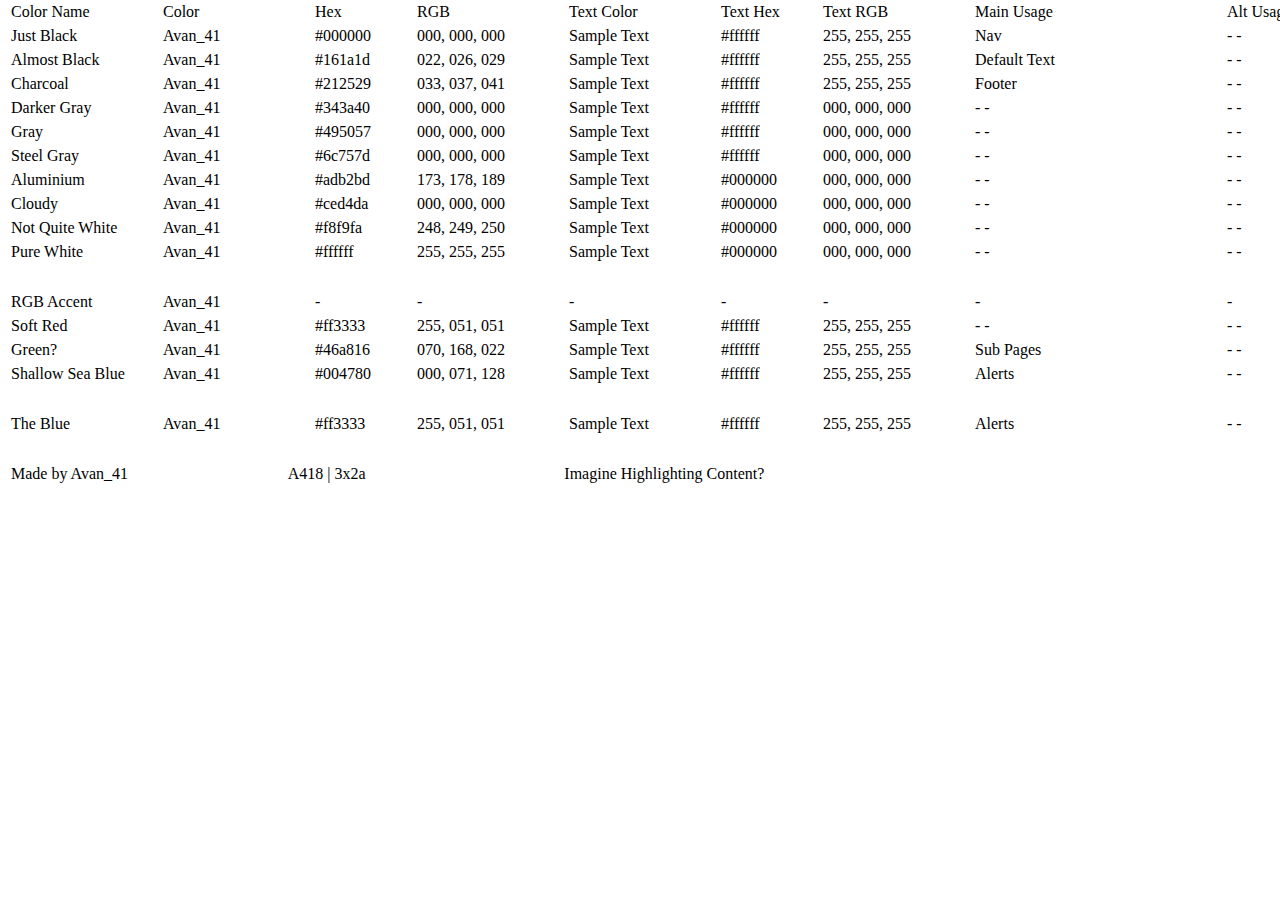
==== index.html @ 5f87bdea "00A-0000AH" ====
<!DOCTYPE html>
<html lang="en">
  <head>
    <meta charset="utf-8">
    <meta name="viewport" content="width=device-width, initial-scale=1">
    <meta name="description" content="A418.net | Unknown"/>
    <title>assets.A418/index</title>
	<link rel="icon" href="/assets/A418.svg">
    <link href="/resource/style.css" rel="stylesheet" type="text/css" />
    <link href="/scripts/hex_color.css" rel="stylesheet" type="text/css" />
    <script src="/scripts/rainbow-ext.js"></script>
  </head>
  <body>
<!-------->
<div class="section">
    <table>
    <tr>
        <th class="E150x">Color Name</th>
        <th class="E150x" style="color: var(--just-black);">Color</th>
        <th class="E100x">Hex</th>
        <th class="E150x">RGB</th>
        <th class="E150x">Text Color</th>
        <th class="E100x">Text Hex</th>
        <th class="E150x">Text RGB</th>
        <th class="E250x">Main Usage</th>
        <th class="E250x">Alt Usage</th>
      </tr>
      </table>
    </div>

<div class="section space1a">
    <table>
    <tr>
        <th class="space1a E150x">Just Black</th>
        <th class="space1b E150x">Avan_41</th>
        <th class="space1a E100x">#000000</th>
        <th class="space1a E150x">000, 000, 000</th>
        <th class="space1a E150x">Sample Text </th>
        <th class="space1a E100x">#ffffff</th>
        <th class="space1a E150x">255, 255, 255</th>
        <th class="space1a E250x">Nav</th>
        <th class="space1a E250x">- -</th>
      </tr>
      </table>
    </div>

<div class="section space2a">
    <table>
    <tr>
        <th class="space2a E150x">Almost Black</th>
        <th class="space2b E150x">Avan_41</th>
        <th class="space2a E100x">#161a1d</th>
        <th class="space2a E150x">022, 026, 029</th>
        <th class="space2a E150x">Sample Text </th>
        <th class="space2a E100x">#ffffff</th>
        <th class="space2a E150x">255, 255, 255</th>
        <th class="space2a E250x">Default Text</th>
        <th class="space2a E250x">- -</th>
      </tr>
      </table>
    </div>

<div class="section space3a">
    <table>
    <tr>
        <th class="space3a E150x">Charcoal</th>
        <th class="space3b E150x">Avan_41</th>
        <th class="space3a E100x">#212529</th>
        <th class="space3a E150x">033, 037, 041</th>
        <th class="space3a E150x">Sample Text</th>
        <th class="space3a E100x">#ffffff</th>
        <th class="space3a E150x">255, 255, 255</th>
        <th class="space3a E250x">Footer</th>
        <th class="space3a E250x">- -</th>
      </tr>
      </table>
    </div>

<div class="section space4a">
    <table>
    <tr>
        <th class="space4a E150x">Darker Gray</th>
        <th class="space4b E150x">Avan_41</th>
        <th class="space4a E100x">#343a40</th>
        <th class="space4a E150x">000, 000, 000</th>
        <th class="space4a E150x">Sample Text</th>
        <th class="space4a E100x">#ffffff</th>
        <th class="space4a E150x">000, 000, 000</th>
        <th class="space4a E250x">- -</th>
        <th class="space4a E250x">- -</th>
      </tr>
      </table>
    </div>

<div class="section space5a">
    <table>
    <tr>
        <th class="space5a E150x">Gray</th>
        <th class="space5b E150x">Avan_41</th>
        <th class="space5a E100x">#495057</th>
        <th class="space5a E150x">000, 000, 000</th>
        <th class="space5a E150x">Sample Text</th>
        <th class="space5a E100x">#ffffff</th>
        <th class="space5a E150x">000, 000, 000</th>
        <th class="space5a E250x">- -</th>
        <th class="space5a E250x">- -</th>
        
      </tr>
      </table>
    </div>

<div class="section space6a">
    <table>
    <tr>
        <th class="space6a E150x">Steel Gray</th>
        <th class="space6b E150x">Avan_41</th>
        <th class="space6a E100x">#6c757d</th>
        <th class="space6a E150x">000, 000, 000</th>
        <th class="space6a E150x">Sample Text</th>
        <th class="space6a E100x">#ffffff</th>
        <th class="space6a E150x">000, 000, 000</th>
        <th class="space6a E250x">- -</th>
        <th class="space6a E250x">- -</th>
      </tr>
      </table>
    </div>

<div class="section space7a">
    <table>
    <tr>
        <th class="space7a E150x">Aluminium</th>
        <th class="space7b E150x">Avan_41</th>
        <th class="space7a E100x">#adb2bd</th>
        <th class="space7a E150x">173, 178, 189</th>
        <th class="space7a E150x">Sample Text</th>
        <th class="space7a E100x">#000000</th>
        <th class="space7a E150x">000, 000, 000</th>
        <th class="space7a E250x">- -</th>
        <th class="space7a E250x">- -</th>
      </tr>
      </table>
    </div>

<div class="section space8a">
    <table>
    <tr>
        <th class="space8a E150x">Cloudy</th>
        <th class="space8b E150x">Avan_41</th>
        <th class="space8a E100x">#ced4da</th>
        <th class="space8a E150x">000, 000, 000</th>
        <th class="space8a E150x">Sample Text</th>
        <th class="space8a E100x">#000000</th>
        <th class="space8a E150x">000, 000, 000</th>
        <th class="space8a E250x">- -</th>
        <th class="space8a E250x">- -</th>
      </tr>
      </table>
    </div>

<div class="section space9a">
    <table>
    <tr>
        <th class="space9a E150x">Not Quite White</th>
        <th class="space9b E150x">Avan_41</th>
        <th class="space9a E100x">#f8f9fa</th>
        <th class="space9a E150x">248, 249, 250</th>
        <th class="space9a E150x">Sample Text </th>
        <th class="space9a E100x">#000000</th>
        <th class="space9a E150x">000, 000, 000</th>
        <th class="space9a E250x">- -</th>
        <th class="space9a E250x">- -</th>
      </tr>
      </table>
    </div>

<div class="section space10a" style="background-color: var(--pure-white);">
    <table>
    <tr>
        <th class="space10a E150x">Pure White</th>
        <th class="space10b E150x">Avan_41</th>
        <th class="space10a E100x">#ffffff</th>
        <th class="space10a E150x">255, 255, 255</th>
        <th class="space10a E150x">Sample Text </th>
        <th class="space10a E100x">#000000</th>
        <th class="space10a E150x">000, 000, 000</th>
        <th class="space10a E250x">- -</th>
        <th class="space10a E250x">- -</th>
      </tr>
      </table>
</div>

<div class="blankspace"></div>

<div class="section space10a">
  <table>
  <tr>
      <th class="space10a E150x">RGB Accent</th>
      <th class="space10b E150x">Avan_41</th>
      <th class="space10b E100x">-</th>
      <th class="space10b E150x">-</th>
      <th class="space10b E150x">-</th>
      <th class="space10b E100x">-</th>
      <th class="space10b E150x">-</th>
      <th class="space10b E250x">-</th>
      <th class="space10b E250x">-</th>
    </tr>
    </table>
  </div>

<div class="section space11a">
    <table>
    <tr>
        <th class="space11a E150x">Soft Red</th>
        <th class="space11b E150x">Avan_41</th>
        <th class="space11a E100x">#ff3333</th>
        <th class="space11a E150x">255, 051, 051</th>
        <th class="space11a E150x">Sample Text </th>
        <th class="space11a E100x">#ffffff</th>
        <th class="space11a E150x">255, 255, 255</th>
        <th class="space11a E250x">- -</th>
        <th class="space11a E250x">- -</th>
      </tr>
      </table>
    </div>

<div class="section space12a">
    <table>
    <tr>
        <th class="space12a E150x">Green?</th>
        <th class="space12b E150x">Avan_41</th>
        <th class="space12a E100x">#46a816</th>
        <th class="space12a E150x">070, 168, 022</th>
        <th class="space12a E150x">Sample Text </th>
        <th class="space12a E100x">#ffffff</th>
        <th class="space12a E150x">255, 255, 255</th>
        <th class="space12a E250x">Sub Pages</th>
        <th class="space12a E250x">- -</th>
      </tr>
      </table>
    </div>

    <div class="section space13a">
      <table>
      <tr>
          <th class="space13a E150x">Shallow Sea Blue</th>
          <th class="space13b E150x">Avan_41</th>
          <th class="space13a E100x">#004780</th>
          <th class="space13a E150x">000, 071, 128</th>
          <th class="space13a E150x">Sample Text </th>
          <th class="space13a E100x">#ffffff</th>
          <th class="space13a E150x">255, 255, 255</th>
          <th class="space13a E250x">Alerts</th>
          <th class="space13a E250x">- -</th>
        </tr>
        </table>
      </div>

<div class="blankspace"></div>

<div class="section space14a">
  <table>
  <tr>
      <th class="space14a E150x">The Blue</th>
      <th class="space14b E150x">Avan_41</th>
      <th class="space14a E100x">#ff3333</th>
      <th class="space14a E150x">255, 051, 051</th>
      <th class="space14a E150x">Sample Text </th>
      <th class="space14a E100x">#ffffff</th>
      <th class="space14a E150x">255, 255, 255</th>
      <th class="space14a E250x">Alerts</th>
      <th class="space14a E250x">- -</th>
    </tr>
    </table>
  </div>

<div class="blankspace"></div>

  <div class="section spaceHMa">
    <table>
    <tr>
        <th class="spaceMHa E250x"> Made by Avan_41 </th>
        <th class="spaceHMa E250x"> A418 | 3x2a </th>
        <th class="spaceHMa E250x">Imagine Highlighting Content?</th>
      </tr>
      </table>
    </div>

  <div class="blankspace"></div>

    </body>
</html>
---- resource/style.css ----
@import url("https://a418.org/assets/style.css");
@import url("https://a418.org/scripts/colors.css");

:root {
    font-family: 'Oxanium', cursive;
}

* {
    border: none;
    margin: 0;
}

table {
    font-family: 'Oxanium', cursive;
    padding: 14px 0px;
    border-collapse: collapse;
    table-layout: fixed;
    width: 830px;
    text-align: left;
}

th, td {
    /*border: 0.1px solid;*/
    overflow: hidden;
    font-weight: 500;
}

.blankspace {
    padding: 13px 0px;/*25px 0px;*/
}

.section {
    padding: 2px 10px;/*14px 10px;*/
    font-size: 16px;
}
.E050x {width: 50px;}
.E100x {width: 100px;}
.E125x {width: 125px;}
.E150x {width: 150px;}
.E250x {width: 250px;}

.space1a {color: var(--c10);background-color: var(--c01);}
.space1b {color: var(--c01);}

.space2a {color: var(--c10);background-color: var(--c02);}
.space2b {color: var(--c02);}

.space3a {color: var(--c10);background-color: var(--c03);}
.space3b {color: var(--c03);}

.space4a {color: var(--c10);background-color: var(--c04);}
.space4b {color: var(--c04);}

.space5a {color: var(--c10);background-color: var(--c05);}
.space5b {color: var(--c05);}

.space6a {color: var(--c10);background-color: var(--c06);}
.space6b {color: var(--c06);}

.space7a {color: var(--c01);background-color: var(--c07);}
.space7b {color: var(--c07);}

.space8a {color: var(--c01);background-color: var(--c08);}
.space8b {color: var(--c08);}

.space9a {color: var(--c01);background-color: var(--c09);}
.space9b {color: var(--c09);}

.space10a {color: var(--c01);background-color: var(--c10);}
.space10b {color: var(--c10);}

.space11a {color: var(--c10);background-color: var(--a0);}
.space11b {color: var(--a0);}

.space12a {color: var(--c10);background-color: var(--a1);}
.space12b {color: var(--a1);}

.space13a {color: var(--c10);background-color: var(--a2);}
.space13b {color: var(--a2);}

.space14a {color: var(--c10);background-color: var(--a3);}
.space14b {color: var(--a3);}

.spaceHMa {color: var(--c10);background-color: var(--c10);}


.d6f455 {
    color: var(--c10);
}

.d6f455:hover {
    color: #d6f455
}
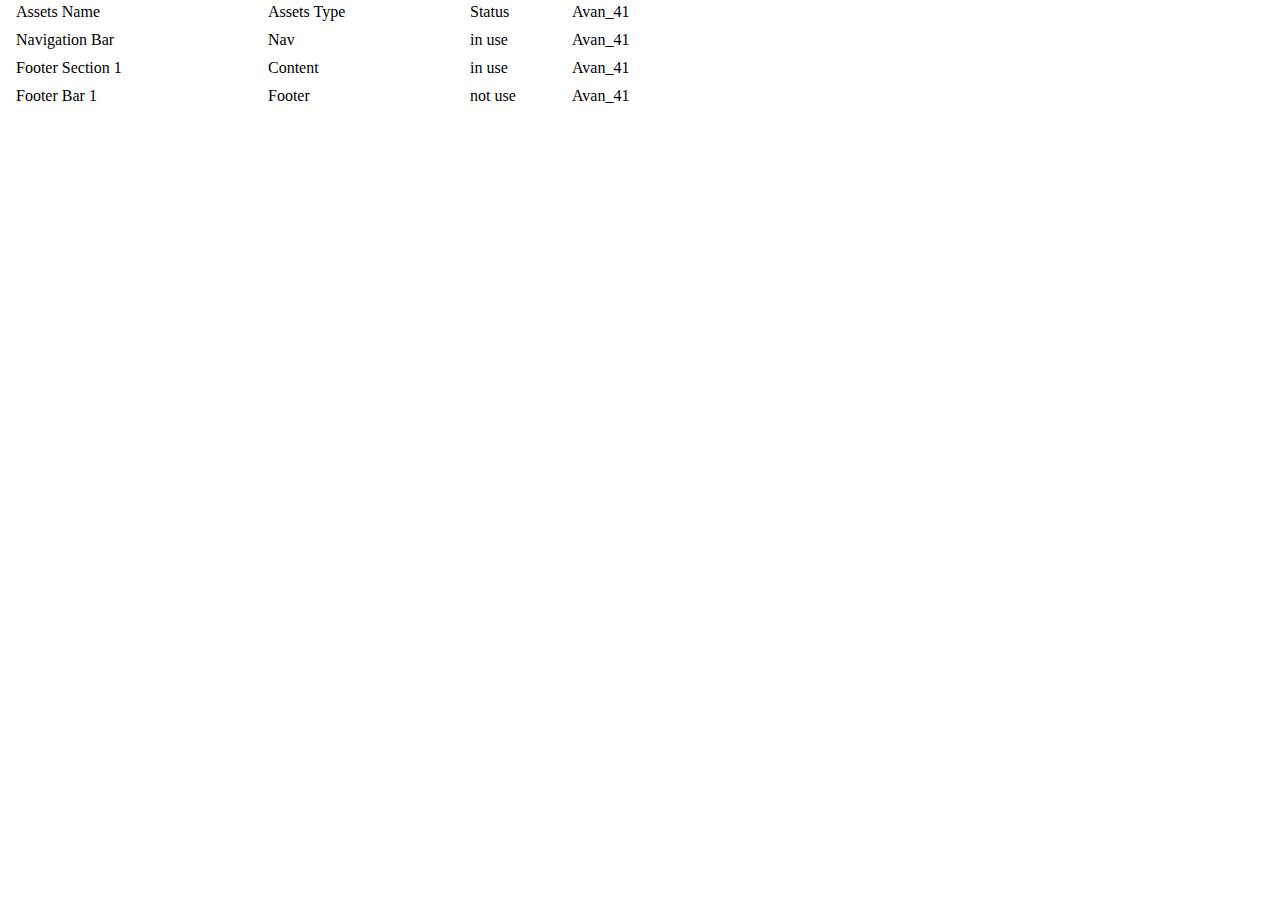
==== commit f7799a6f: "00B-0000AJ" ====
--- a/index.html
+++ b/index.html
@@ -4,7 +4,8 @@
     <meta charset="utf-8">
     <meta name="viewport" content="width=device-width, initial-scale=1">
     <meta name="description" content="A418.net | Unknown"/>
-    <title>assets.A418/index</title>
+    <title>assets.A418.org
+    </title>
 	<link rel="icon" href="/assets/A418.svg">
     <link href="/resource/style.css" rel="stylesheet" type="text/css" />
     <link href="/scripts/hex_color.css" rel="stylesheet" type="text/css" />
@@ -13,279 +14,63 @@
   <body>
 <!-------->
 <div class="section">
-    <table>
+  <table>
     <tr>
-        <th class="E150x">Color Name</th>
-        <th class="E150x" style="color: var(--just-black);">Color</th>
-        <th class="E100x">Hex</th>
-        <th class="E150x">RGB</th>
-        <th class="E150x">Text Color</th>
-        <th class="E100x">Text Hex</th>
-        <th class="E150x">Text RGB</th>
-        <th class="E250x">Main Usage</th>
-        <th class="E250x">Alt Usage</th>
-      </tr>
-      </table>
-    </div>
-
-<div class="section space1a">
-    <table>
-    <tr>
-        <th class="space1a E150x">Just Black</th>
-        <th class="space1b E150x">Avan_41</th>
-        <th class="space1a E100x">#000000</th>
-        <th class="space1a E150x">000, 000, 000</th>
-        <th class="space1a E150x">Sample Text </th>
-        <th class="space1a E100x">#ffffff</th>
-        <th class="space1a E150x">255, 255, 255</th>
-        <th class="space1a E250x">Nav</th>
-        <th class="space1a E250x">- -</th>
-      </tr>
-      </table>
-    </div>
-
-<div class="section space2a">
-    <table>
-    <tr>
-        <th class="space2a E150x">Almost Black</th>
-        <th class="space2b E150x">Avan_41</th>
-        <th class="space2a E100x">#161a1d</th>
-        <th class="space2a E150x">022, 026, 029</th>
-        <th class="space2a E150x">Sample Text </th>
-        <th class="space2a E100x">#ffffff</th>
-        <th class="space2a E150x">255, 255, 255</th>
-        <th class="space2a E250x">Default Text</th>
-        <th class="space2a E250x">- -</th>
-      </tr>
-      </table>
-    </div>
-
-<div class="section space3a">
-    <table>
-    <tr>
-        <th class="space3a E150x">Charcoal</th>
-        <th class="space3b E150x">Avan_41</th>
-        <th class="space3a E100x">#212529</th>
-        <th class="space3a E150x">033, 037, 041</th>
-        <th class="space3a E150x">Sample Text</th>
-        <th class="space3a E100x">#ffffff</th>
-        <th class="space3a E150x">255, 255, 255</th>
-        <th class="space3a E250x">Footer</th>
-        <th class="space3a E250x">- -</th>
-      </tr>
-      </table>
-    </div>
-
-<div class="section space4a">
-    <table>
-    <tr>
-        <th class="space4a E150x">Darker Gray</th>
-        <th class="space4b E150x">Avan_41</th>
-        <th class="space4a E100x">#343a40</th>
-        <th class="space4a E150x">000, 000, 000</th>
-        <th class="space4a E150x">Sample Text</th>
-        <th class="space4a E100x">#ffffff</th>
-        <th class="space4a E150x">000, 000, 000</th>
-        <th class="space4a E250x">- -</th>
-        <th class="space4a E250x">- -</th>
-      </tr>
-      </table>
-    </div>
-
-<div class="section space5a">
-    <table>
-    <tr>
-        <th class="space5a E150x">Gray</th>
-        <th class="space5b E150x">Avan_41</th>
-        <th class="space5a E100x">#495057</th>
-        <th class="space5a E150x">000, 000, 000</th>
-        <th class="space5a E150x">Sample Text</th>
-        <th class="space5a E100x">#ffffff</th>
-        <th class="space5a E150x">000, 000, 000</th>
-        <th class="space5a E250x">- -</th>
-        <th class="space5a E250x">- -</th>
-        
-      </tr>
-      </table>
-    </div>
-
-<div class="section space6a">
-    <table>
-    <tr>
-        <th class="space6a E150x">Steel Gray</th>
-        <th class="space6b E150x">Avan_41</th>
-        <th class="space6a E100x">#6c757d</th>
-        <th class="space6a E150x">000, 000, 000</th>
-        <th class="space6a E150x">Sample Text</th>
-        <th class="space6a E100x">#ffffff</th>
-        <th class="space6a E150x">000, 000, 000</th>
-        <th class="space6a E250x">- -</th>
-        <th class="space6a E250x">- -</th>
-      </tr>
-      </table>
-    </div>
-
-<div class="section space7a">
-    <table>
-    <tr>
-        <th class="space7a E150x">Aluminium</th>
-        <th class="space7b E150x">Avan_41</th>
-        <th class="space7a E100x">#adb2bd</th>
-        <th class="space7a E150x">173, 178, 189</th>
-        <th class="space7a E150x">Sample Text</th>
-        <th class="space7a E100x">#000000</th>
-        <th class="space7a E150x">000, 000, 000</th>
-        <th class="space7a E250x">- -</th>
-        <th class="space7a E250x">- -</th>
-      </tr>
-      </table>
-    </div>
-
-<div class="section space8a">
-    <table>
-    <tr>
-        <th class="space8a E150x">Cloudy</th>
-        <th class="space8b E150x">Avan_41</th>
-        <th class="space8a E100x">#ced4da</th>
-        <th class="space8a E150x">000, 000, 000</th>
-        <th class="space8a E150x">Sample Text</th>
-        <th class="space8a E100x">#000000</th>
-        <th class="space8a E150x">000, 000, 000</th>
-        <th class="space8a E250x">- -</th>
-        <th class="space8a E250x">- -</th>
-      </tr>
-      </table>
-    </div>
-
-<div class="section space9a">
-    <table>
-    <tr>
-        <th class="space9a E150x">Not Quite White</th>
-        <th class="space9b E150x">Avan_41</th>
-        <th class="space9a E100x">#f8f9fa</th>
-        <th class="space9a E150x">248, 249, 250</th>
-        <th class="space9a E150x">Sample Text </th>
-        <th class="space9a E100x">#000000</th>
-        <th class="space9a E150x">000, 000, 000</th>
-        <th class="space9a E250x">- -</th>
-        <th class="space9a E250x">- -</th>
-      </tr>
-      </table>
-    </div>
-
-<div class="section space10a" style="background-color: var(--pure-white);">
-    <table>
-    <tr>
-        <th class="space10a E150x">Pure White</th>
-        <th class="space10b E150x">Avan_41</th>
-        <th class="space10a E100x">#ffffff</th>
-        <th class="space10a E150x">255, 255, 255</th>
-        <th class="space10a E150x">Sample Text </th>
-        <th class="space10a E100x">#000000</th>
-        <th class="space10a E150x">000, 000, 000</th>
-        <th class="space10a E250x">- -</th>
-        <th class="space10a E250x">- -</th>
-      </tr>
-      </table>
+      <th class="A-Aname OW250x">Assets Name</th>
+      <th class="A-Atype OW200x">Assets Type</th>
+      <th class="A-Astat OW100x">Status</th>
+      <th class="A-Ablan OW300x">Avan_41</th>
+    </tr>
+  </table>
 </div>
 
-<div class="blankspace"></div>
+<div class="A-BS0" style="background-color: var(--c01);"></div>
 
-<div class="section space10a">
+<div class="section"><!--Navigation Bar 1 - navbar001-->
+  <a href="">
   <table>
-  <tr>
-      <th class="space10a E150x">RGB Accent</th>
-      <th class="space10b E150x">Avan_41</th>
-      <th class="space10b E100x">-</th>
-      <th class="space10b E150x">-</th>
-      <th class="space10b E150x">-</th>
-      <th class="space10b E100x">-</th>
-      <th class="space10b E150x">-</th>
-      <th class="space10b E250x">-</th>
-      <th class="space10b E250x">-</th>
+    <tr>
+      <th class="A-Aname OW250x">Navigation Bar</th>
+      <th class="A-Atype OW200x">Nav</th>
+      <th class="A-Astat OW100x">in use</th>
+      <th class="A-Ablan OW300x">Avan_41</th>
     </tr>
-    </table>
-  </div>
+  </table>
+  </a>
+</div>
 
-<div class="section space11a">
-    <table>
+<div class="A-BS0"></div>
+
+<div class="section"><!--Footer Section 1 - foosec001-->
+  <a href="">
+  <table>
     <tr>
-        <th class="space11a E150x">Soft Red</th>
-        <th class="space11b E150x">Avan_41</th>
-        <th class="space11a E100x">#ff3333</th>
-        <th class="space11a E150x">255, 051, 051</th>
-        <th class="space11a E150x">Sample Text </th>
-        <th class="space11a E100x">#ffffff</th>
-        <th class="space11a E150x">255, 255, 255</th>
-        <th class="space11a E250x">- -</th>
-        <th class="space11a E250x">- -</th>
-      </tr>
-      </table>
-    </div>
+      <th class="A-Aname OW250x">Footer Section 1</th>
+      <th class="A-Atype OW200x">Content</th>
+      <th class="A-Astat OW100x">in use</th>
+      <th class="A-Ablan OW300x">Avan_41</th>
+    </tr>
+  </table>
+  </a>
+</div>
 
-<div class="section space12a">
-    <table>
+<div class="A-BS0"></div>
+
+<div class="section"><!--Footer Bar 1 - foobar001-->
+  <a href="">
+  <table>
     <tr>
-        <th class="space12a E150x">Green?</th>
-        <th class="space12b E150x">Avan_41</th>
-        <th class="space12a E100x">#46a816</th>
-        <th class="space12a E150x">070, 168, 022</th>
-        <th class="space12a E150x">Sample Text </th>
-        <th class="space12a E100x">#ffffff</th>
-        <th class="space12a E150x">255, 255, 255</th>
-        <th class="space12a E250x">Sub Pages</th>
-        <th class="space12a E250x">- -</th>
-      </tr>
-      </table>
-    </div>
+      <th class="A-Aname OW250x">Footer Bar 1</th>
+      <th class="A-Atype OW200x">Footer</th>
+      <th class="A-Astat OW100x">not use</th>
+      <th class="A-Ablan OW300x">Avan_41</th>
+    </tr>
+  </table>
+  </a>
+</div>
 
-    <div class="section space13a">
-      <table>
-      <tr>
-          <th class="space13a E150x">Shallow Sea Blue</th>
-          <th class="space13b E150x">Avan_41</th>
-          <th class="space13a E100x">#004780</th>
-          <th class="space13a E150x">000, 071, 128</th>
-          <th class="space13a E150x">Sample Text </th>
-          <th class="space13a E100x">#ffffff</th>
-          <th class="space13a E150x">255, 255, 255</th>
-          <th class="space13a E250x">Alerts</th>
-          <th class="space13a E250x">- -</th>
-        </tr>
-        </table>
-      </div>
-
-<div class="blankspace"></div>
-
-<div class="section space14a">
-  <table>
-  <tr>
-      <th class="space14a E150x">The Blue</th>
-      <th class="space14b E150x">Avan_41</th>
-      <th class="space14a E100x">#ff3333</th>
-      <th class="space14a E150x">255, 051, 051</th>
-      <th class="space14a E150x">Sample Text </th>
-      <th class="space14a E100x">#ffffff</th>
-      <th class="space14a E150x">255, 255, 255</th>
-      <th class="space14a E250x">Alerts</th>
-      <th class="space14a E250x">- -</th>
-    </tr>
-    </table>
-  </div>
-
-<div class="blankspace"></div>
-
-  <div class="section spaceHMa">
-    <table>
-    <tr>
-        <th class="spaceMHa E250x"> Made by Avan_41 </th>
-        <th class="spaceHMa E250x"> A418 | 3x2a </th>
-        <th class="spaceHMa E250x">Imagine Highlighting Content?</th>
-      </tr>
-      </table>
-    </div>
-
-  <div class="blankspace"></div>
+<div class="A-BS1"></div>
+<div class="A-BS1"></div>
 
     </body>
 </html>--- a/resource/style.css
+++ b/resource/style.css
@@ -6,17 +6,22 @@
 }
 
 * {
+    color: inherit;
+    text-decoration: none;
     border: none;
     margin: 0;
 }
 
 table {
     font-family: 'Oxanium', cursive;
-    padding: 14px 0px;
+    padding: 15px 0px;
+    margin: 0px 5px;
     border-collapse: collapse;
+    align-content: center;
     table-layout: fixed;
-    width: 830px;
+    width: 800px;
     text-align: left;
+    /*background-color: #d6f455;*/
 }
 
 th, td {
@@ -25,63 +30,39 @@
     font-weight: 500;
 }
 
-.blankspace {
+.A-BS0 {
+    padding: 2px 0px;/*25px 0px;*/
+    background-color: var(--c05);
+}
+
+.A-BS1 {
     padding: 13px 0px;/*25px 0px;*/
 }
 
 .section {
     padding: 2px 10px;/*14px 10px;*/
     font-size: 16px;
+    background-color: var(--c08);
 }
-.E050x {width: 50px;}
-.E100x {width: 100px;}
-.E125x {width: 125px;}
-.E150x {width: 150px;}
-.E250x {width: 250px;}
 
-.space1a {color: var(--c10);background-color: var(--c01);}
-.space1b {color: var(--c01);}
 
-.space2a {color: var(--c10);background-color: var(--c02);}
-.space2b {color: var(--c02);}
+.OW050x {width: 50px;}
+.OW100x {width: 100px;}
+.OW125x {width: 125px;}
+.OW150x {width: 150px;}
+.OW200x {width: 200px;}
+.OW250x {width: 250px;}
+.OW300x {width: 300px;}
 
-.space3a {color: var(--c10);background-color: var(--c03);}
-.space3b {color: var(--c03);}
+/*.A-Aname {}
+.A-Atype {}
+.A-Astat {}*/
+.A-Ablan {color: var(--c08);}
 
-.space4a {color: var(--c10);background-color: var(--c04);}
-.space4b {color: var(--c04);}
 
-.space5a {color: var(--c10);background-color: var(--c05);}
-.space5b {color: var(--c05);}
+.space {color: var(--c10);background-color: var(--c01);}
 
-.space6a {color: var(--c10);background-color: var(--c06);}
-.space6b {color: var(--c06);}
-
-.space7a {color: var(--c01);background-color: var(--c07);}
-.space7b {color: var(--c07);}
-
-.space8a {color: var(--c01);background-color: var(--c08);}
-.space8b {color: var(--c08);}
-
-.space9a {color: var(--c01);background-color: var(--c09);}
-.space9b {color: var(--c09);}
-
-.space10a {color: var(--c01);background-color: var(--c10);}
-.space10b {color: var(--c10);}
-
-.space11a {color: var(--c10);background-color: var(--a0);}
-.space11b {color: var(--a0);}
-
-.space12a {color: var(--c10);background-color: var(--a1);}
-.space12b {color: var(--a1);}
-
-.space13a {color: var(--c10);background-color: var(--a2);}
-.space13b {color: var(--a2);}
-
-.space14a {color: var(--c10);background-color: var(--a3);}
-.space14b {color: var(--a3);}
-
-.spaceHMa {color: var(--c10);background-color: var(--c10);}
+.spaceHMa {color: var(--c10);}
 
 
 .d6f455 {
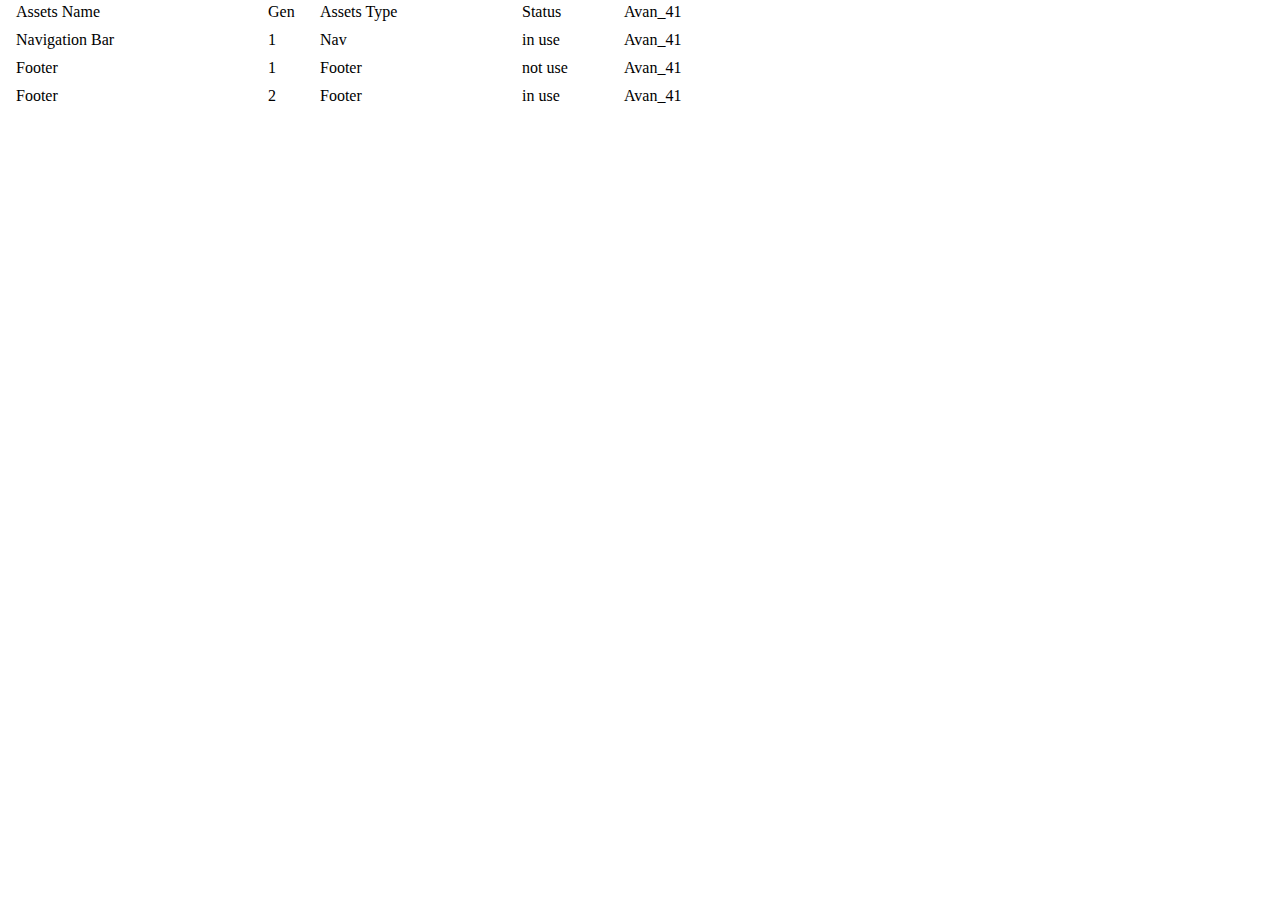
==== commit 94473acb: "00D" ====
--- a/index.html
+++ b/index.html
@@ -3,13 +3,13 @@
   <head>
     <meta charset="utf-8">
     <meta name="viewport" content="width=device-width, initial-scale=1">
-    <meta name="description" content="A418.net | Unknown"/>
+    <meta name="description" content="A418.org | Assets"/>
     <title>assets.A418.org
     </title>
-	<link rel="icon" href="/assets/A418.svg">
+	<link rel="icon" href="/resource/assets.A418_logo.png">
     <link href="/resource/style.css" rel="stylesheet" type="text/css" />
     <link href="/scripts/hex_color.css" rel="stylesheet" type="text/css" />
-    <script src="/scripts/rainbow-ext.js"></script>
+    <script src="/scripts/null.js"></script>
   </head>
   <body>
 <!-------->
@@ -17,6 +17,7 @@
   <table>
     <tr>
       <th class="A-Aname OW250x">Assets Name</th>
+      <th class="A-Aname OW050x">Gen</th>
       <th class="A-Atype OW200x">Assets Type</th>
       <th class="A-Astat OW100x">Status</th>
       <th class="A-Ablan OW300x">Avan_41</th>
@@ -27,10 +28,11 @@
 <div class="A-BS0" style="background-color: var(--c01);"></div>
 
 <div class="section"><!--Navigation Bar 1 - navbar001-->
-  <a href="">
+  <a href="/navbar001.html">
   <table>
     <tr>
       <th class="A-Aname OW250x">Navigation Bar</th>
+      <th class="A-Aname OW050x">1</th>
       <th class="A-Atype OW200x">Nav</th>
       <th class="A-Astat OW100x">in use</th>
       <th class="A-Ablan OW300x">Avan_41</th>
@@ -41,13 +43,14 @@
 
 <div class="A-BS0"></div>
 
-<div class="section"><!--Footer Section 1 - foosec001-->
+<div class="section"><!--Footer 1 - footer001-->
   <a href="">
   <table>
     <tr>
-      <th class="A-Aname OW250x">Footer Section 1</th>
-      <th class="A-Atype OW200x">Content</th>
-      <th class="A-Astat OW100x">in use</th>
+      <th class="A-Aname OW250x">Footer</th>
+      <th class="A-Aname OW050x">1</th>
+      <th class="A-Atype OW200x">Footer</th>
+      <th class="A-Astat OW100x">not use</th>
       <th class="A-Ablan OW300x">Avan_41</th>
     </tr>
   </table>
@@ -56,13 +59,14 @@
 
 <div class="A-BS0"></div>
 
-<div class="section"><!--Footer Bar 1 - foobar001-->
+<div class="section"><!--Footer 2 - footer001-->
   <a href="">
   <table>
     <tr>
-      <th class="A-Aname OW250x">Footer Bar 1</th>
+      <th class="A-Aname OW250x">Footer</th>
+      <th class="A-Aname OW050x">2</th>
       <th class="A-Atype OW200x">Footer</th>
-      <th class="A-Astat OW100x">not use</th>
+      <th class="A-Astat OW100x">in use</th>
       <th class="A-Ablan OW300x">Avan_41</th>
     </tr>
   </table>
--- a/resource/style.css
+++ b/resource/style.css
@@ -1,11 +1,13 @@
-@import url("https://a418.org/assets/style.css");
+
 @import url("https://a418.org/scripts/colors.css");
+
 
 :root {
     font-family: 'Oxanium', cursive;
 }
 
 * {
+    list-style: none;
     color: inherit;
     text-decoration: none;
     border: none;
@@ -45,6 +47,11 @@
     background-color: var(--c08);
 }
 
+.asset-empty {
+    padding: 30px 20px;
+    font-size: 25px;
+}
+
 
 .OW050x {width: 50px;}
 .OW100x {width: 100px;}
